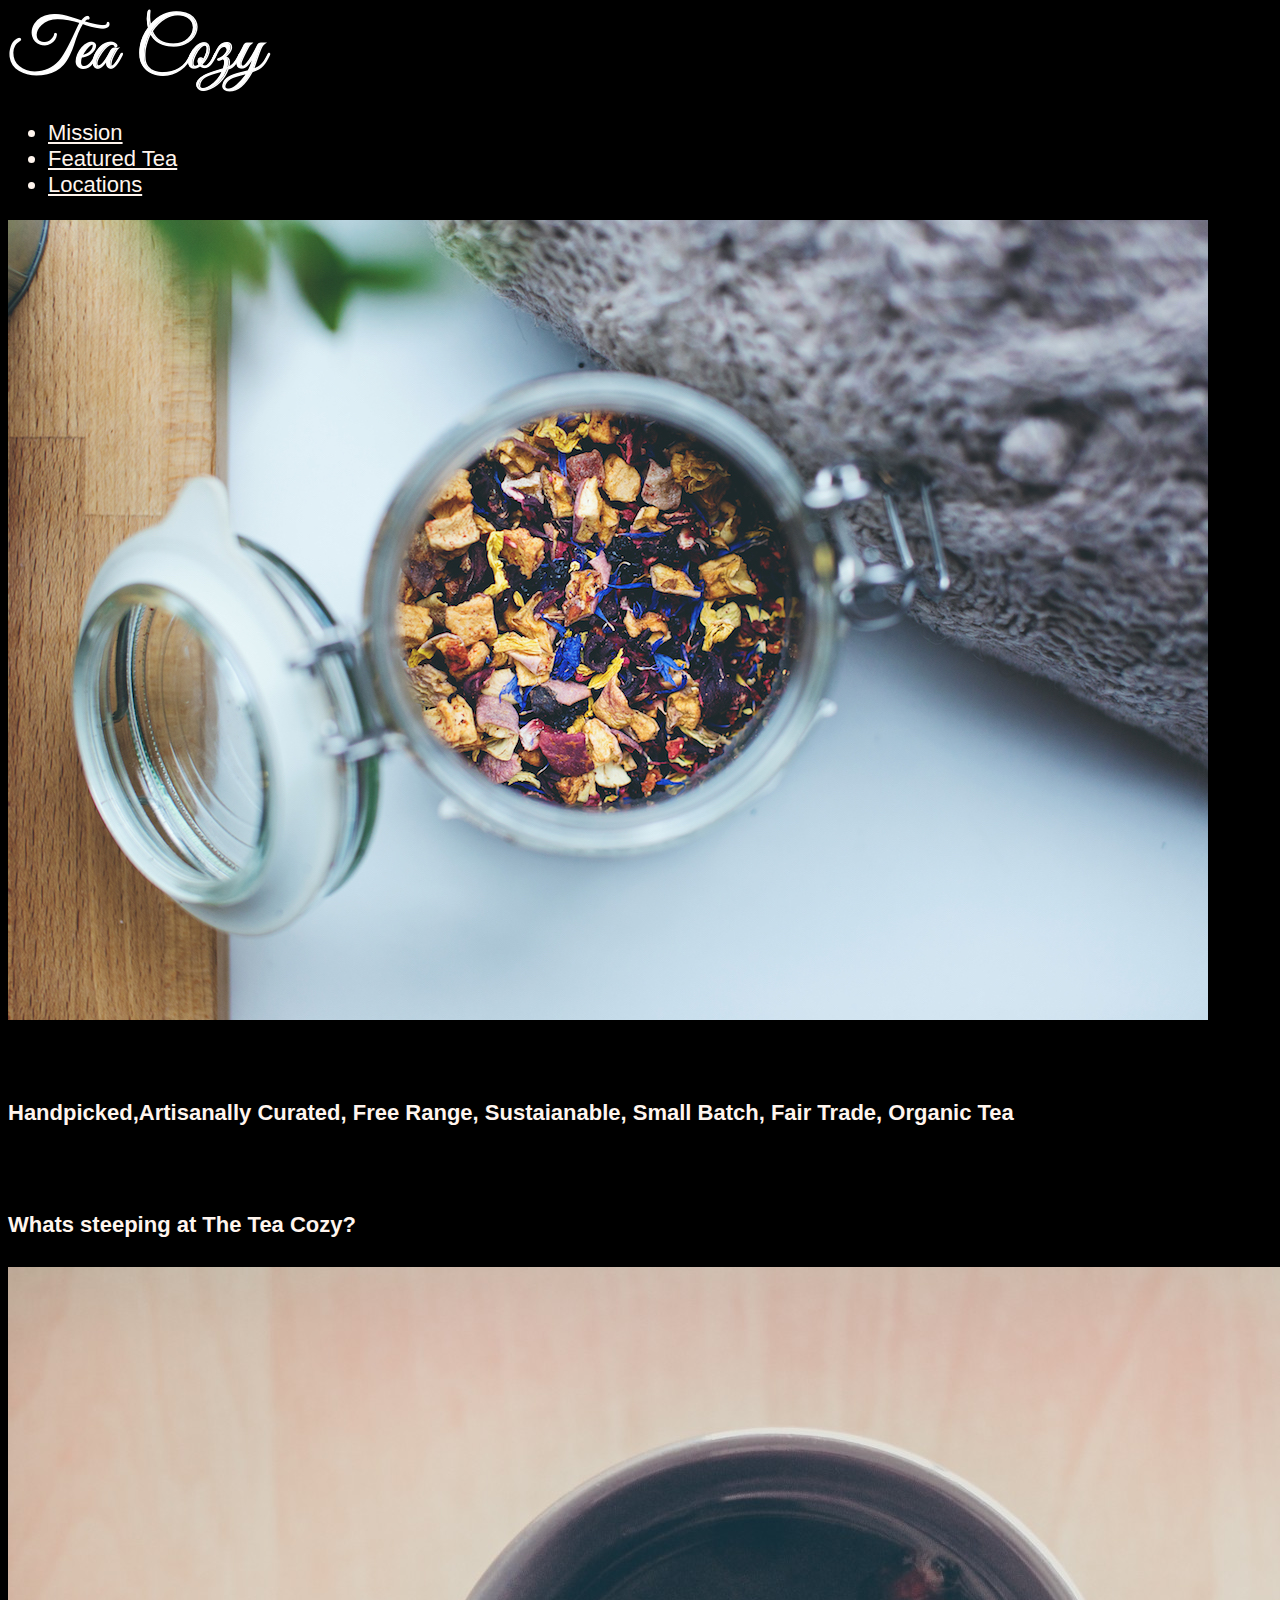
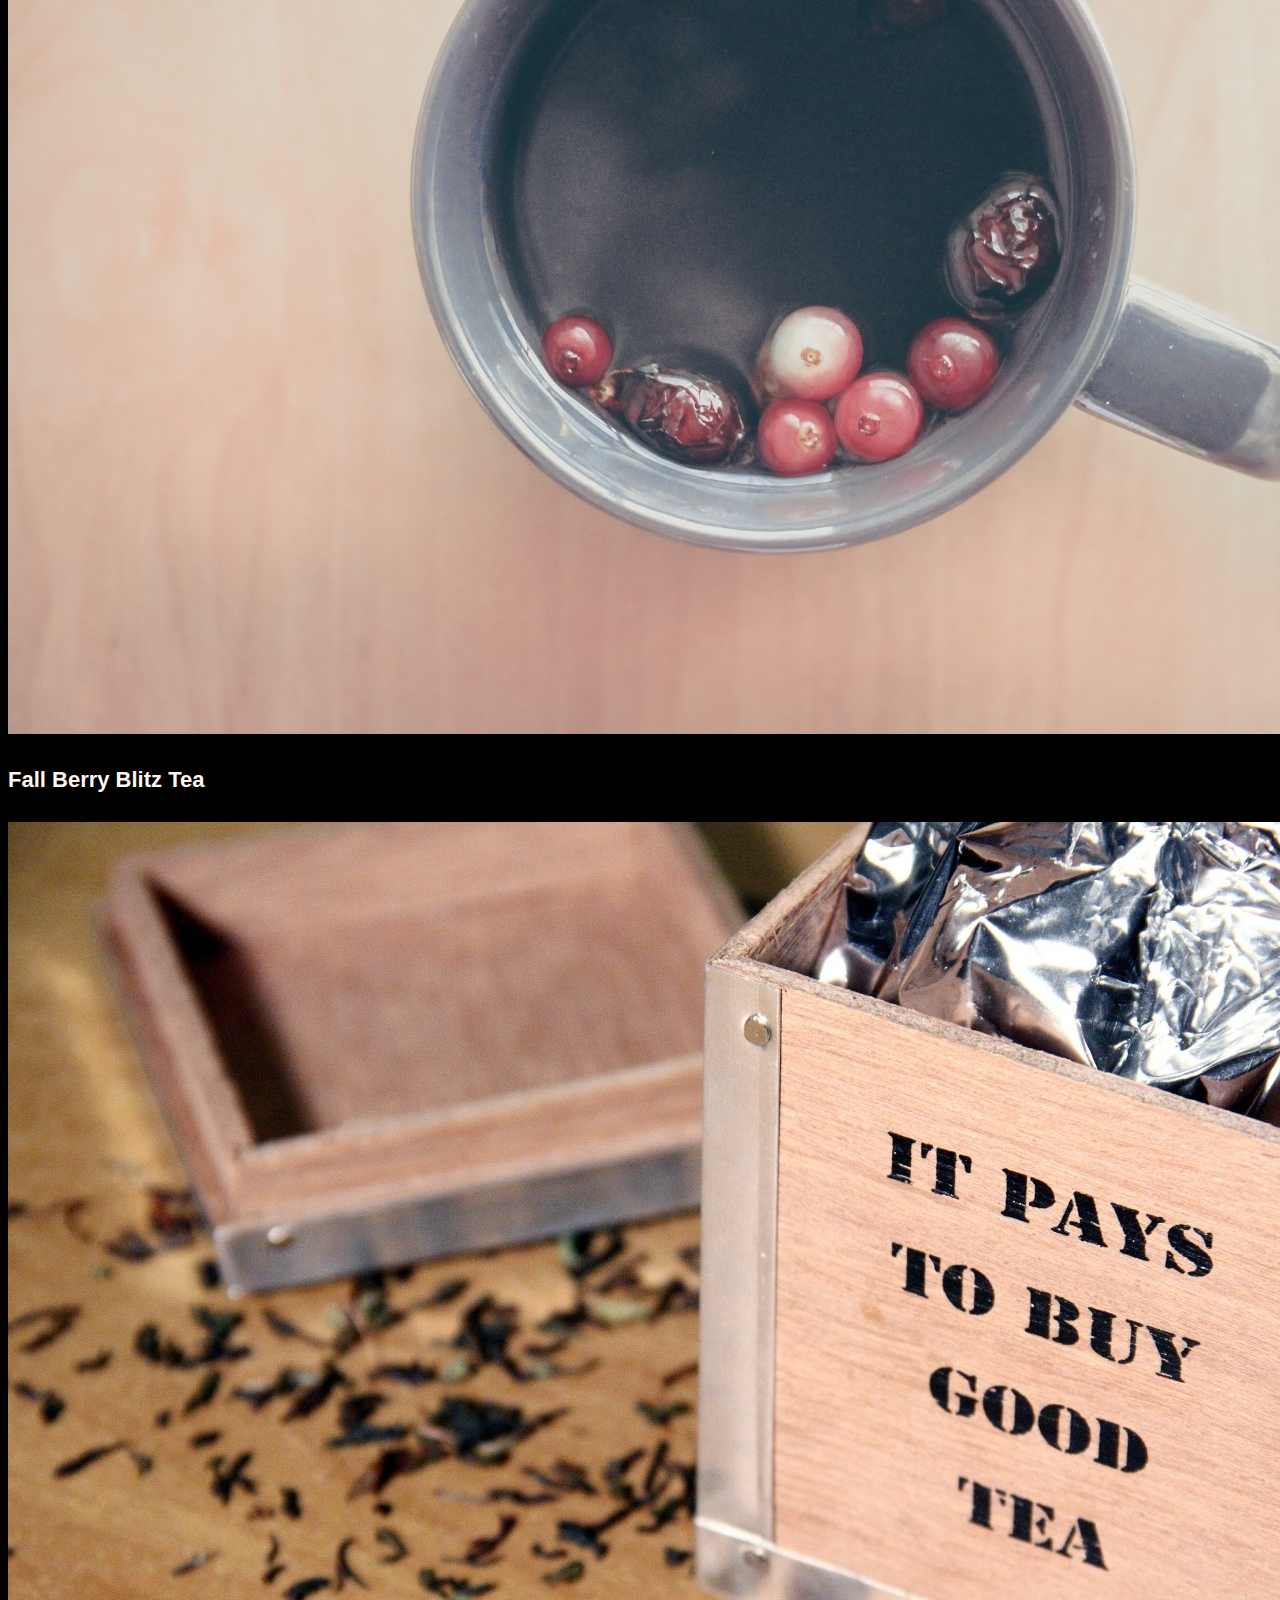
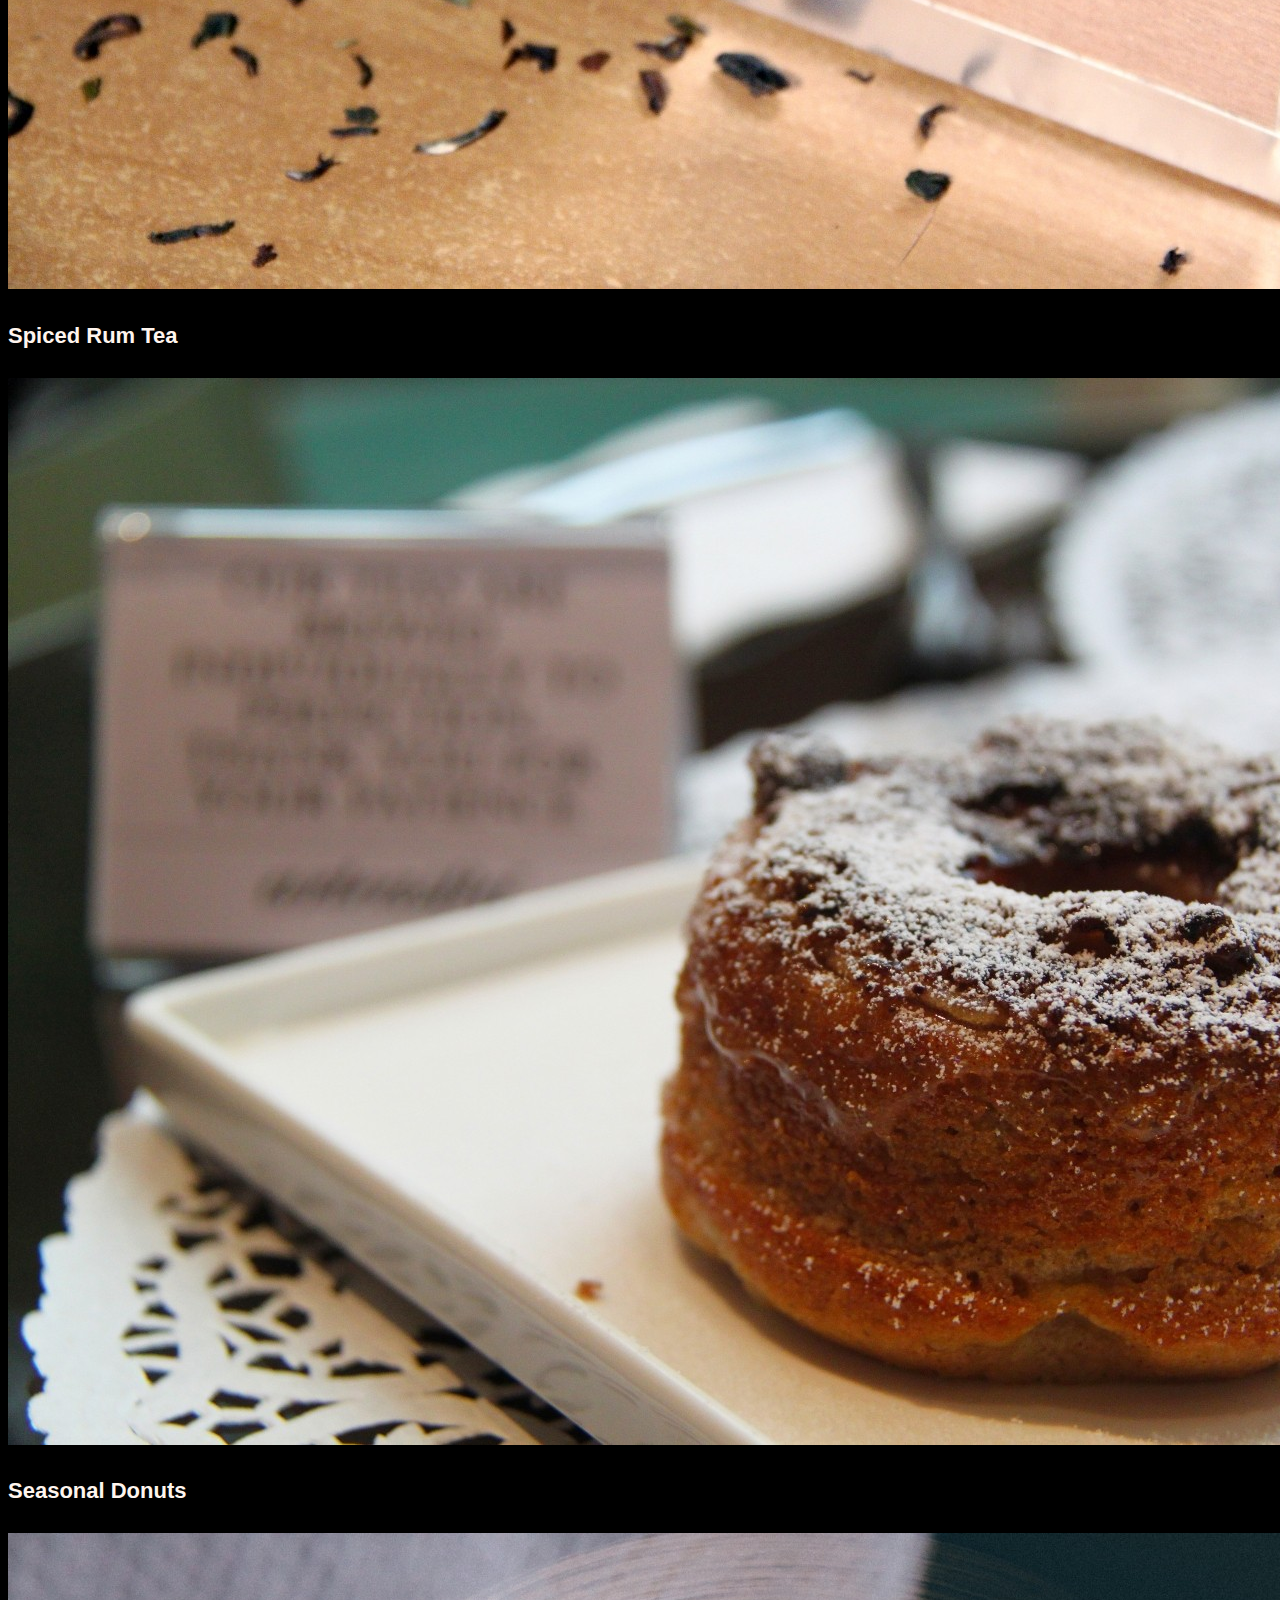
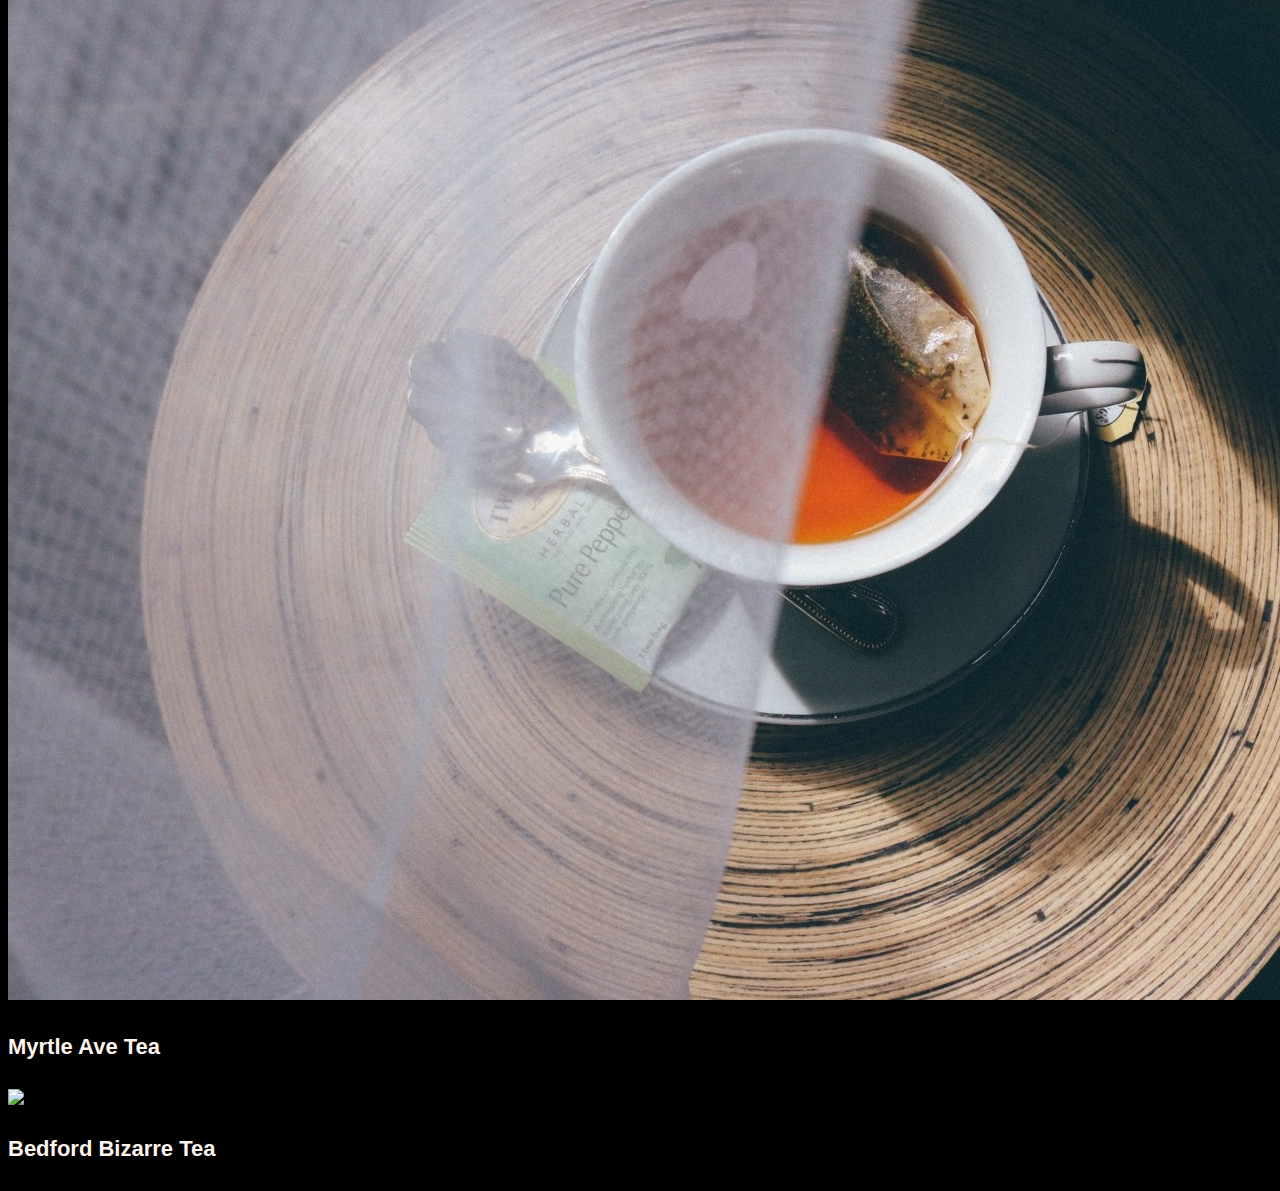
==== index.html @ 5b6bee80 "first commit" ====
<!DOCTYPE html>
<html>
<head>
  <link rel="stylesheet" href="style.css" type="text/css" />
  <title>Tea Cozy</title>
  </head>
<body>


  <div id="header">
    <img src="resources/img-tea-cozy-logo.png" alt= "Tea Cozy">
    <nav>
      <ul>
      <li><u>Mission</u></li>
      <li><u>Featured Tea</u></li>
      <li><u>Locations</u></li>
    </nav>
    </div>


    <div id="Mission">
      <img src="resources/img-mission-background.jpg" alt="Mission">
      <h2>Our Mission</h2>
      <h4>Handpicked,Artisanally Curated, Free Range, Sustaianable, Small Batch, Fair Trade, Organic Tea</h4>
    </div>


    <div id="Month">
      <h2>Tea of the Month</h2>
      <h4>Whats steeping at The Tea Cozy?</h4>
      <img src="resources/img-berryblitz.jpg" alt="Fall Berry Blitz Tea">
      <h4>Fall Berry Blitz Tea</h4>
      <img src="resources/img-spiced-rum.jpg" alt="Spiced Rum Tea">
      <h4>Spiced Rum Tea</h4>
      <img src="resources/img-donut.jpg" alt="Seasonal Donuts">
      <h4>Seasonal Donuts</h4>
      <img src="resources/img-myrtle-ave.jpg" alt="Myrtle Ave Tea">
      <h4>Myrtle Ave Tea</h4>
      <img src="resources/img-bedford-bizarre.jpg" alt="Bedford Bizarre Tea">
      <h4>Bedford Bizarre Tea</h4>
    </div>


    <div id= "Locations">








</body>
</html>
---- style.css ----
body{
  background-color: black
}
h4{
  font-family:helvetica;
  font-size:22px;
  color:seashell;
}
#header{
  color:seashell;
  font-family:helvetica;
  font-size:22px;
}
Month img {
  width: 70px;
  height: 60px;
}
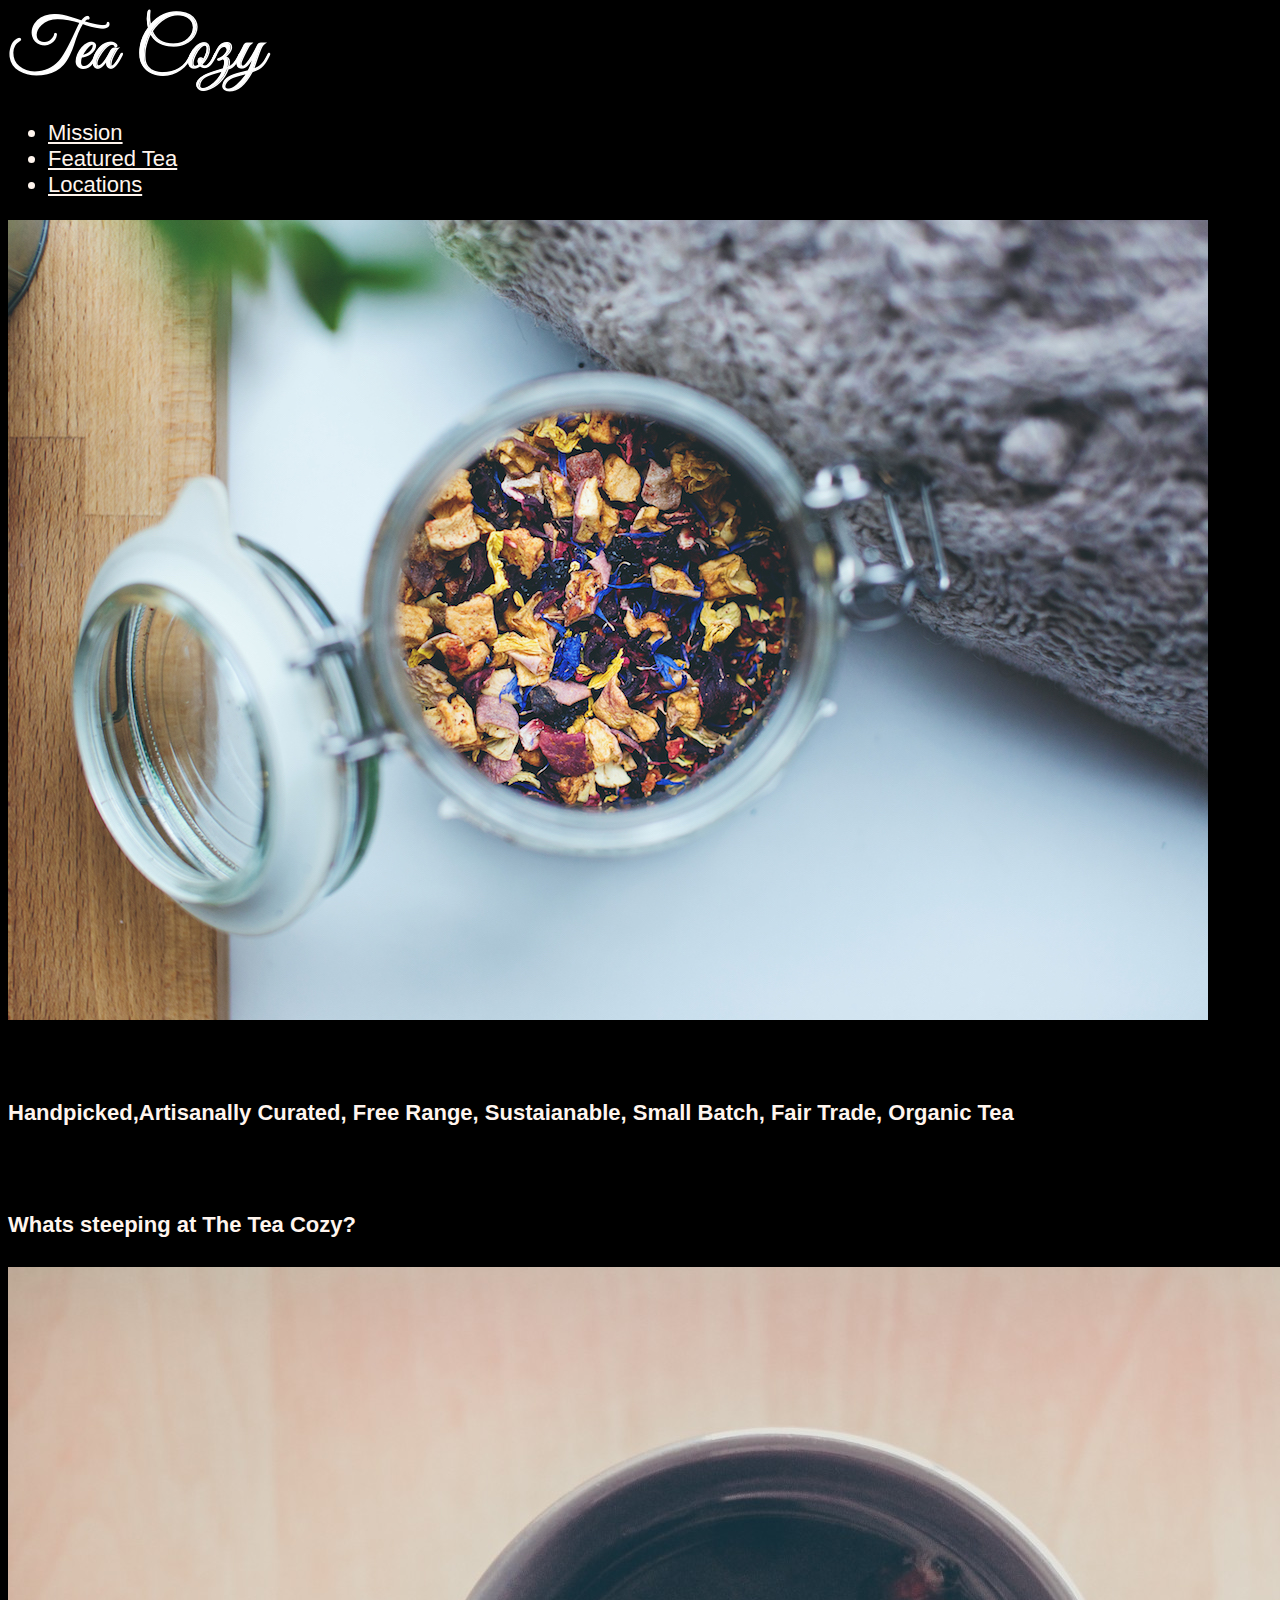
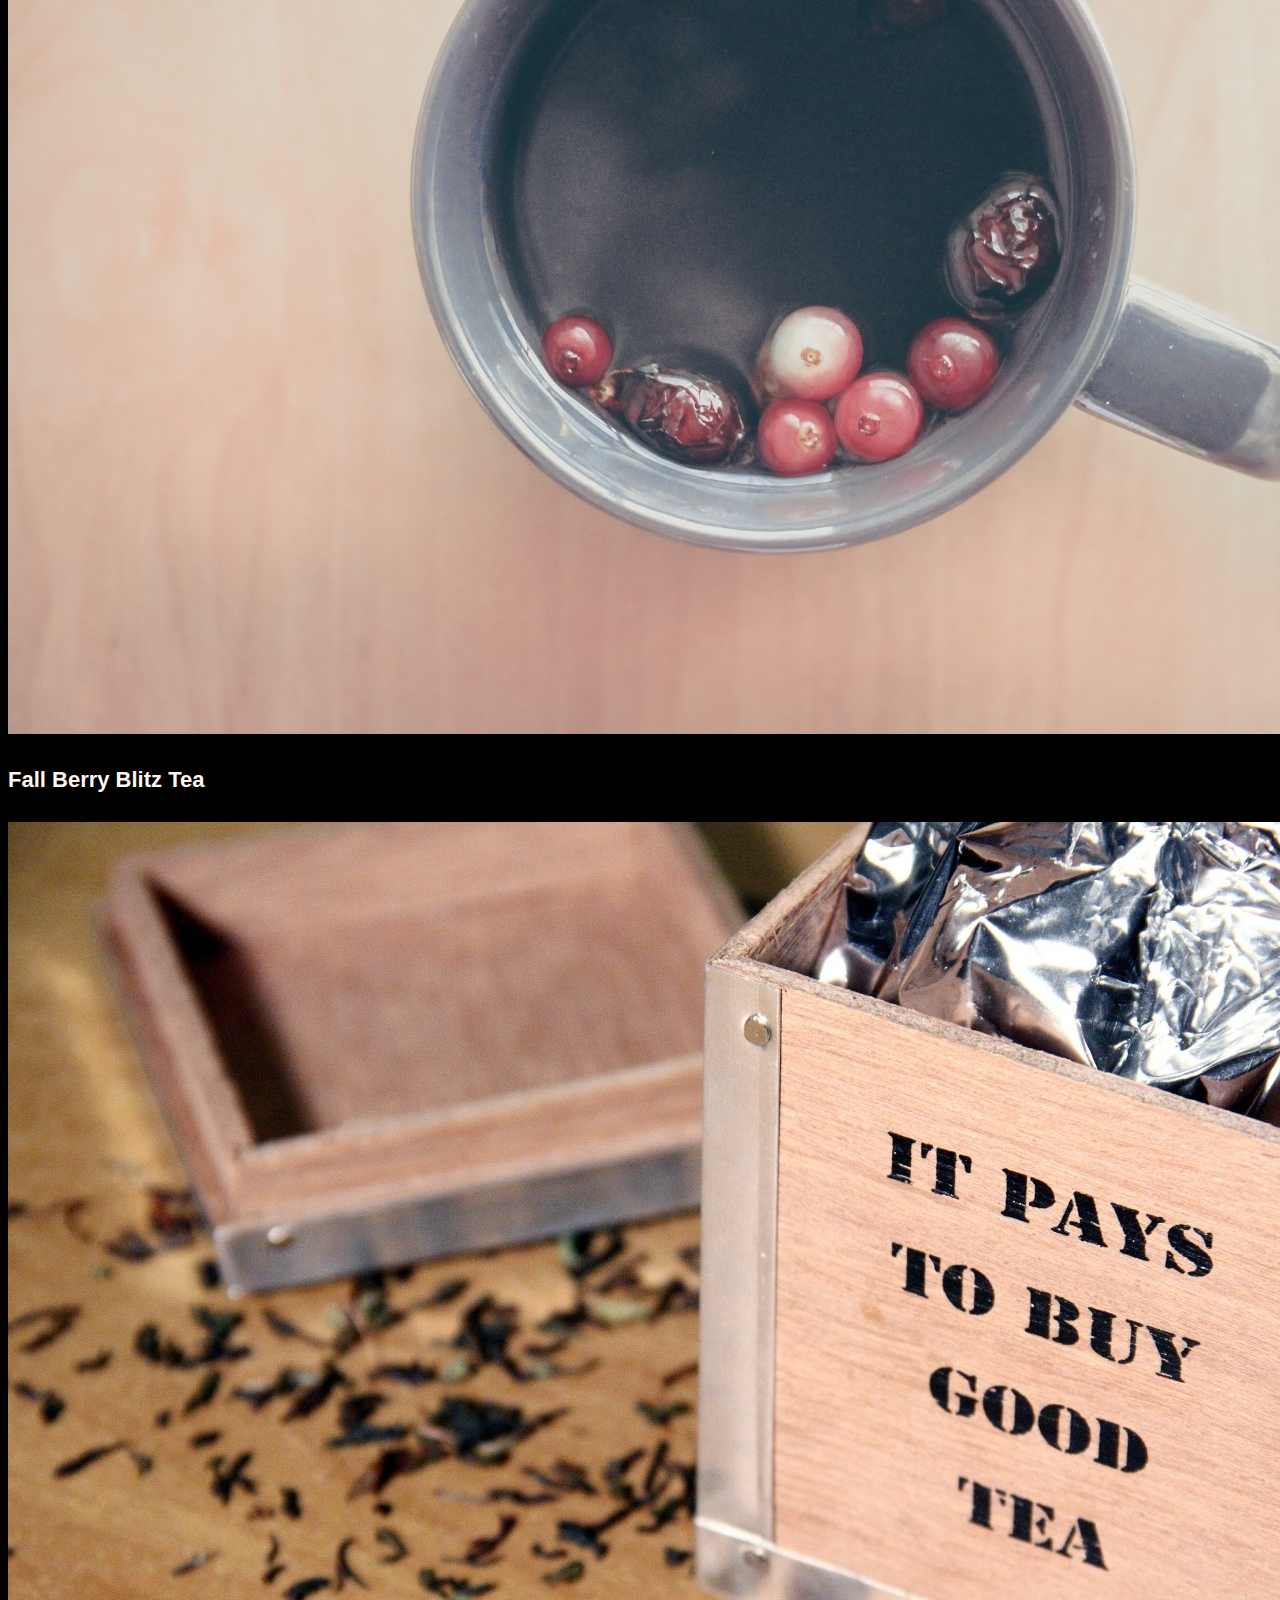
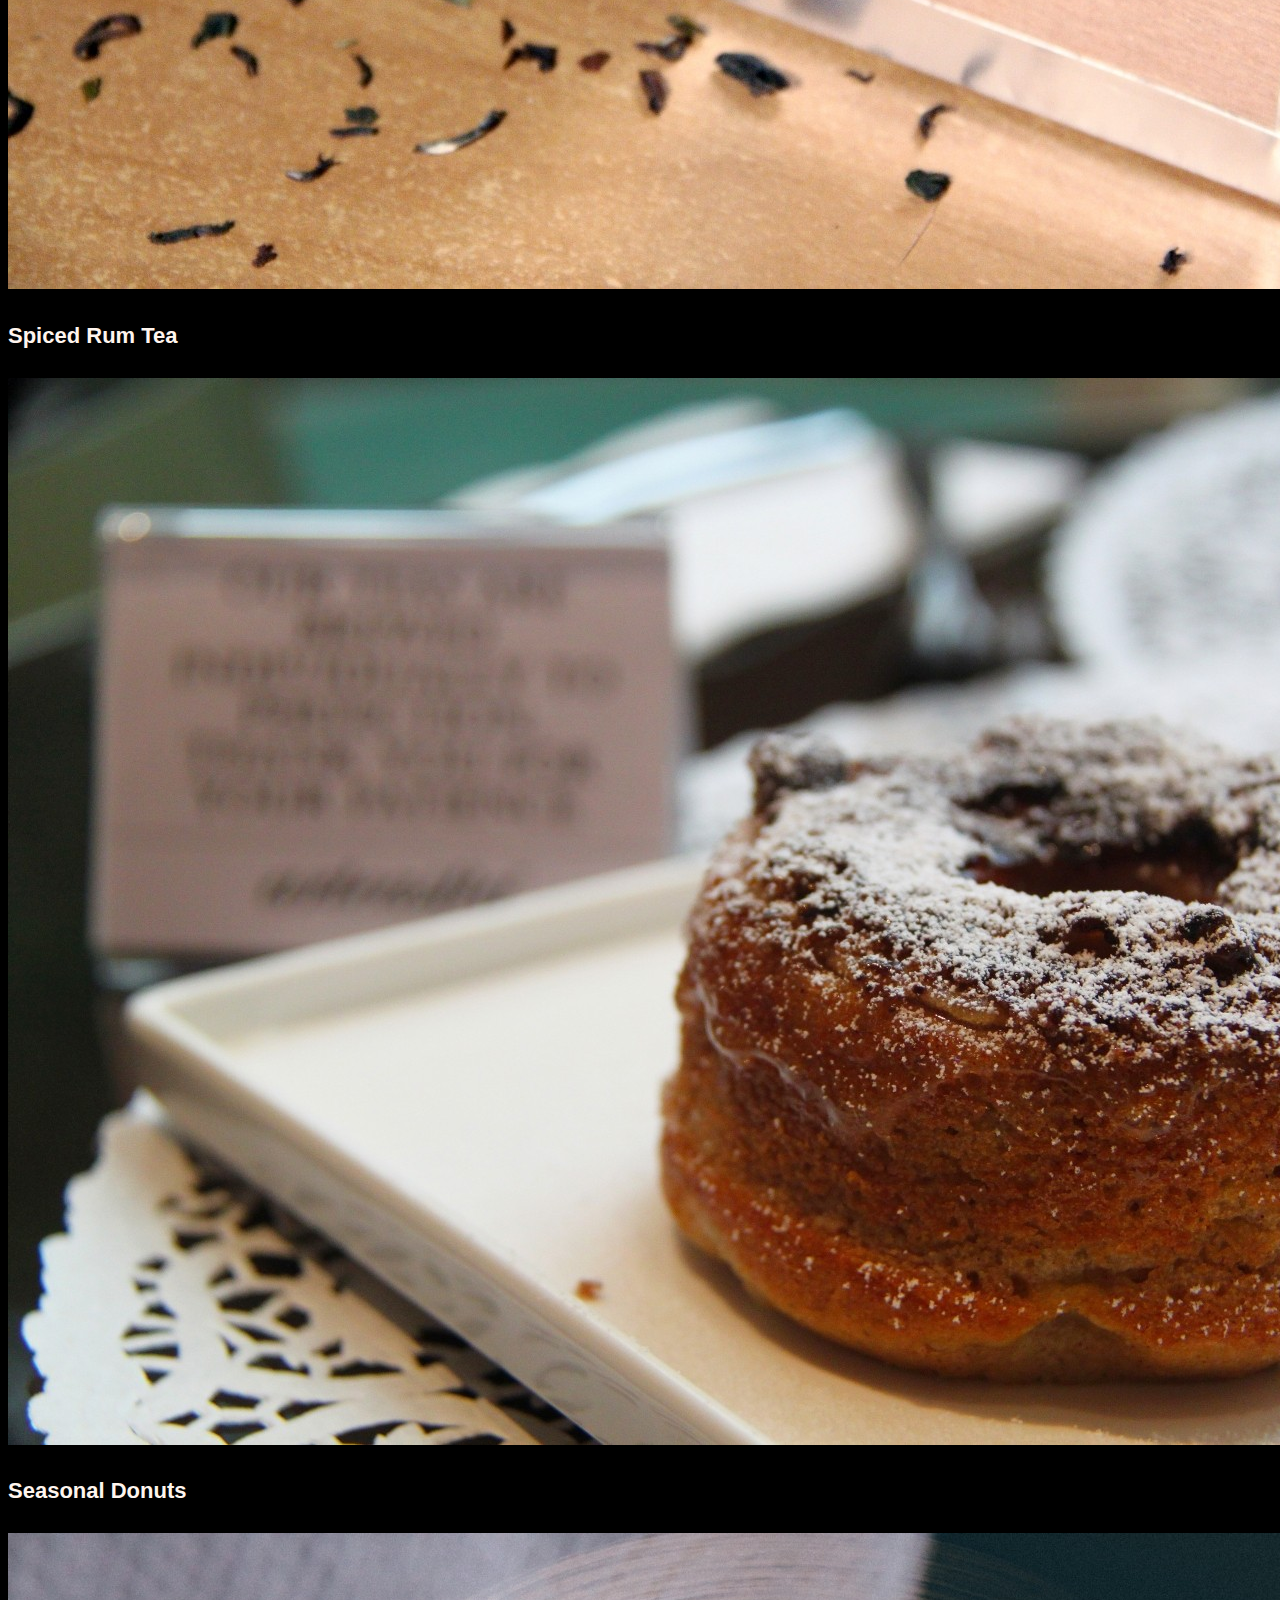
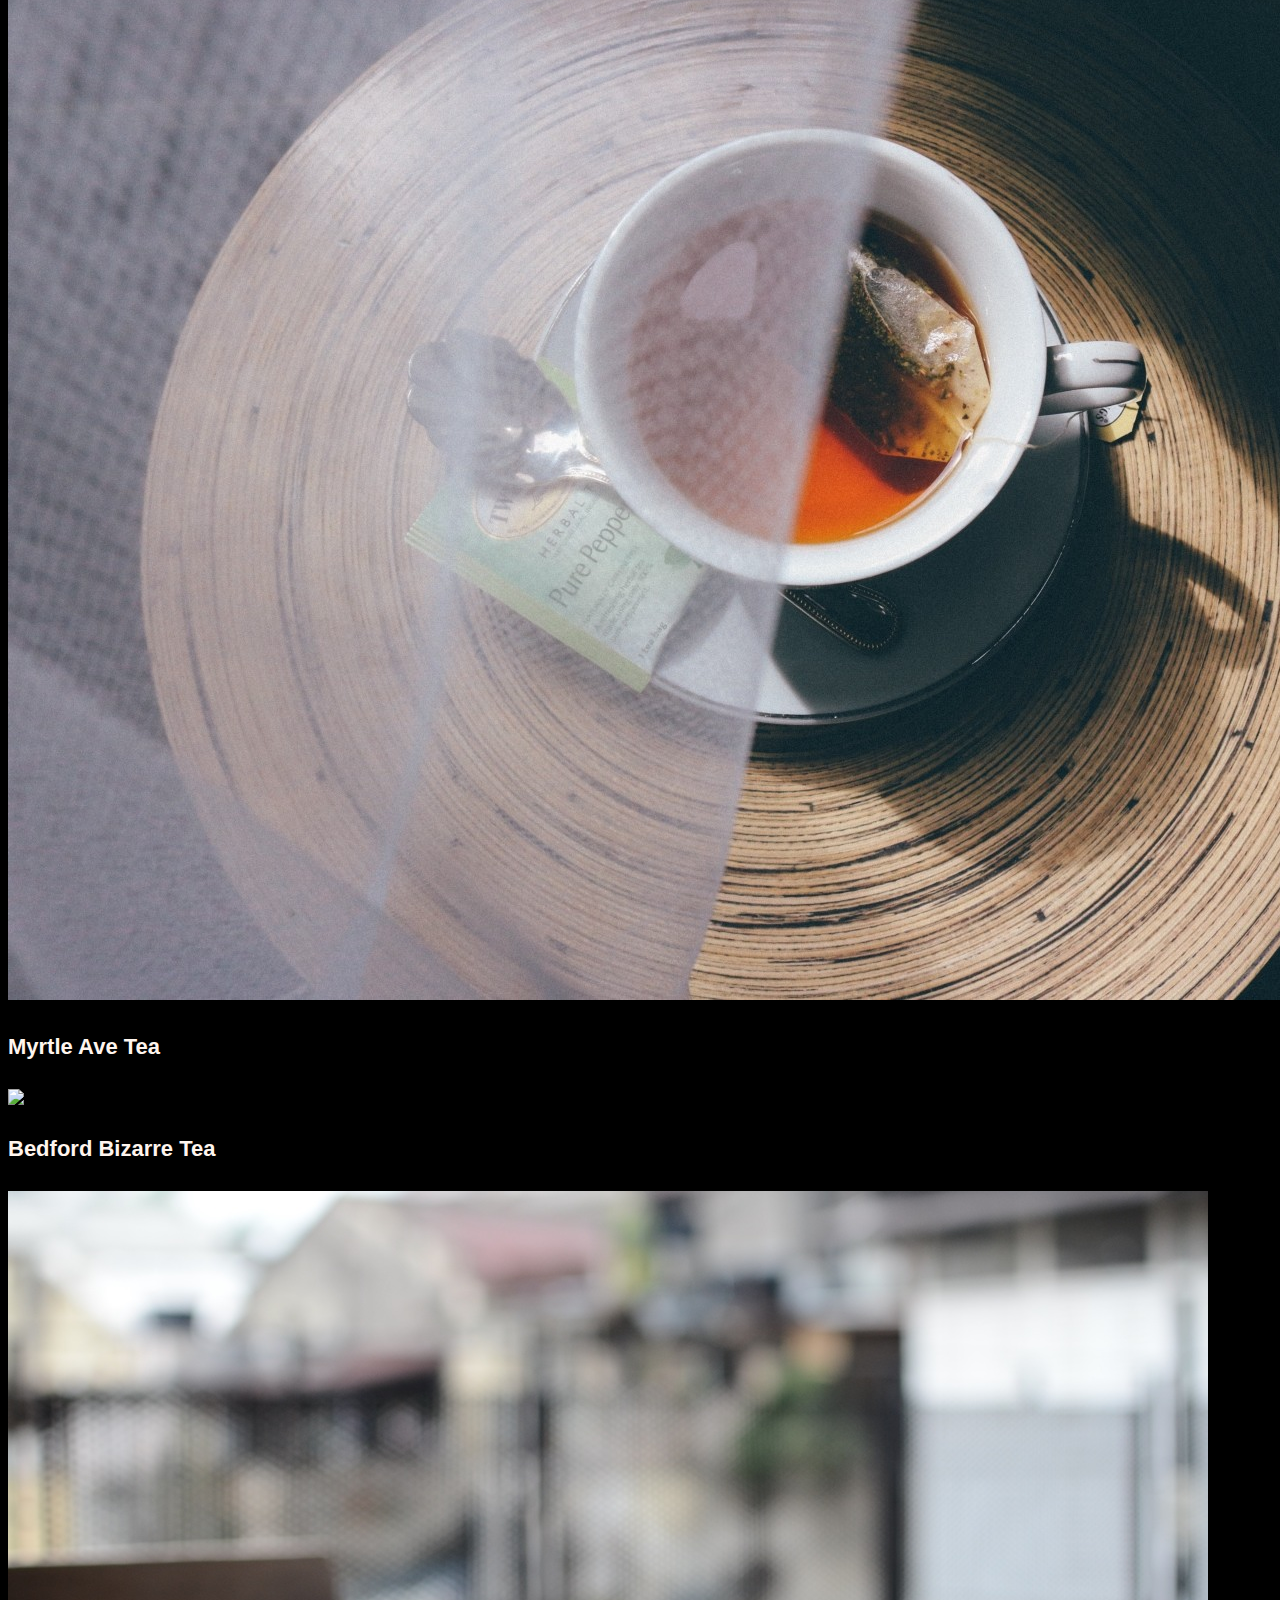
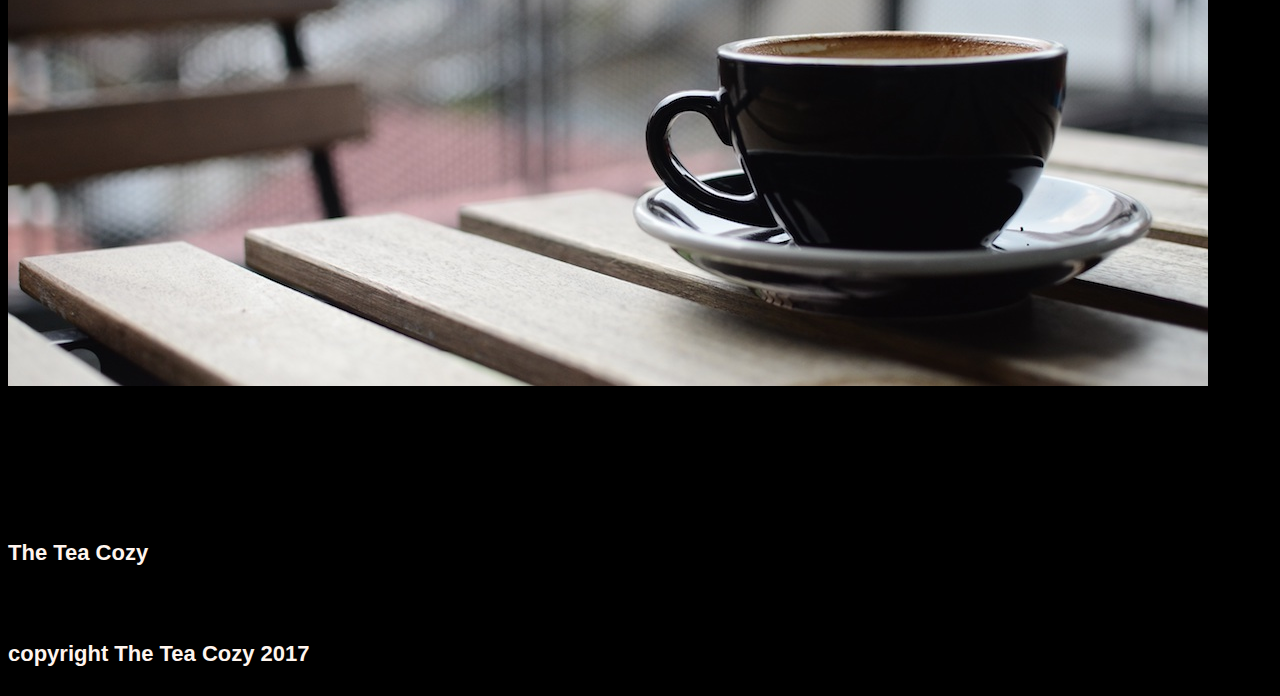
==== commit d634e565: "second commit" ====
--- a/index.html
+++ b/index.html
@@ -42,13 +42,22 @@
 
 
     <div id= "Locations">
+<img src= "resources/img-locations-background.jpg">
+      <h2>Locations</h2>
+      <nav>
+        <ul>
+          <li>Downtown 384 West 4th St Suite 108 Portland, Maine</li>
+          <li>East Bayside 3433 Phisherman's Avenue (Northwest Corner) Portland, Maine</li>
+          <li>Oakdale 515 Crescent Avenue Second Floor Portland, Maine</li>
+        </ul>
+      </nav>
+    </div>
 
-
-
-
-
-
-
+        <div id= "contact">
+          <h4>The Tea Cozy</h4>
+          <h5>contact@theteacozy.com 917-555-8904</h5>
+        </div>
+        <div id= "footer"><h4>copyright The Tea Cozy 2017</h4>
 
 </body>
 </html>
--- a/style.css
+++ b/style.css
@@ -10,6 +10,8 @@
   color:seashell;
   font-family:helvetica;
   font-size:22px;
+  diplay: fixed;
+
 }
 Month img {
   width: 70px;
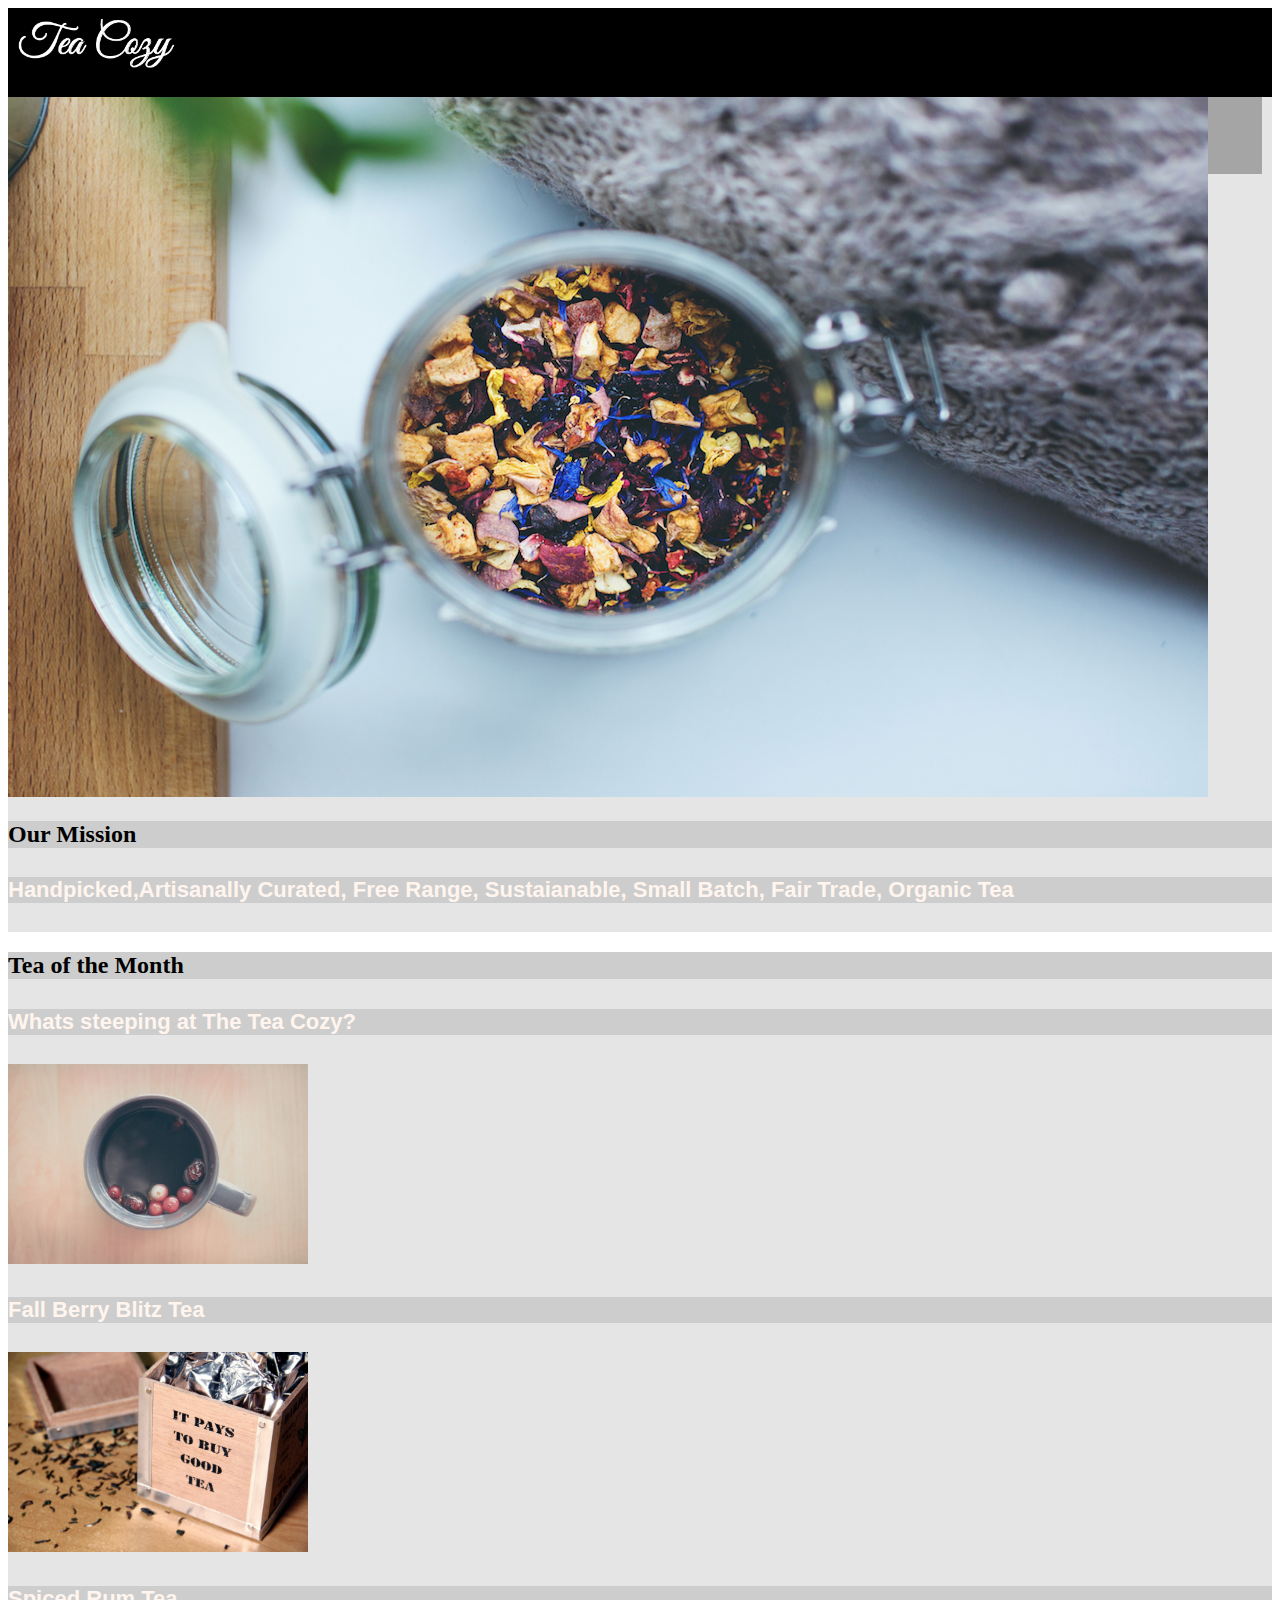
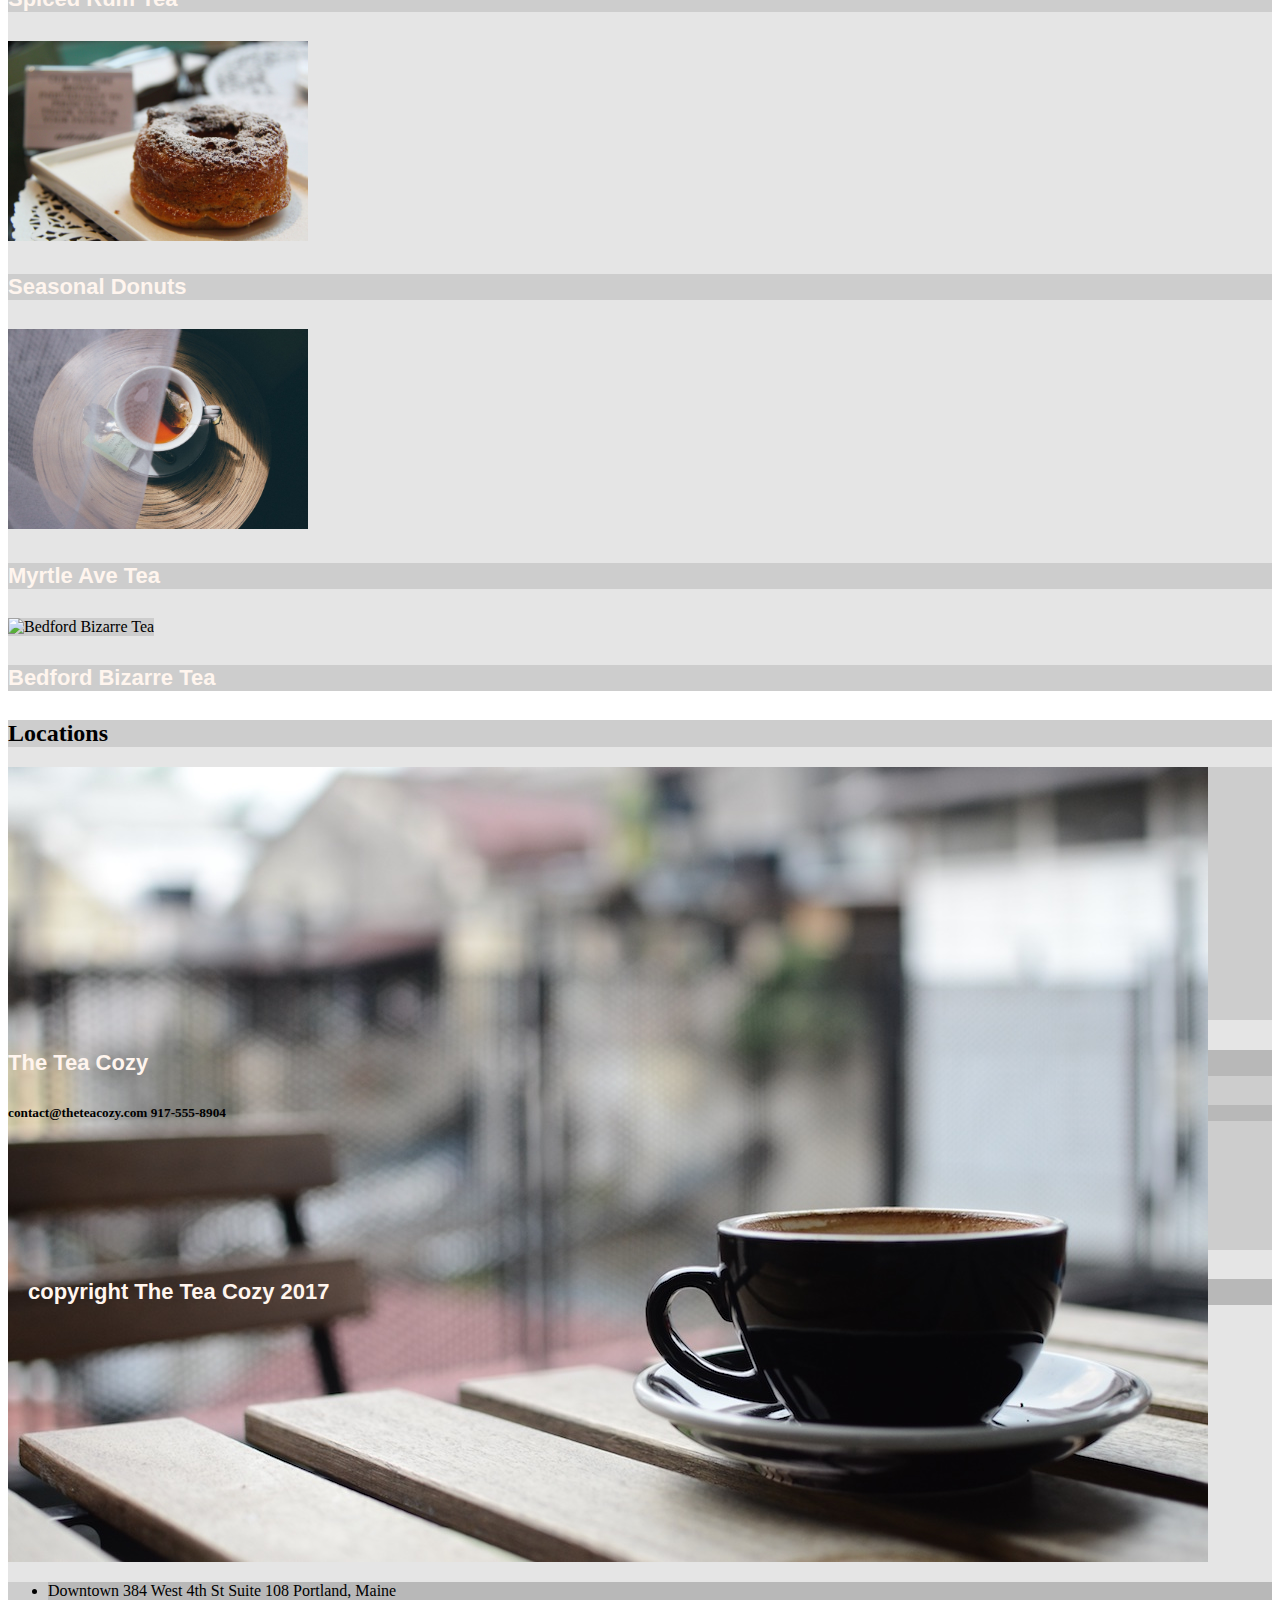
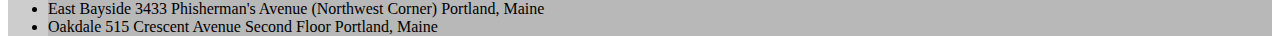
==== commit b7060e73: "sunday commit" ====
--- a/index.html
+++ b/index.html
@@ -7,8 +7,8 @@
 <body>
 
 
-  <div id="header">
-    <img src="resources/img-tea-cozy-logo.png" alt= "Tea Cozy">
+  <div class="header">
+    <img src="resources/img-tea-cozy-logo.png" alt= "Tea Cozy" height="50px">
     <nav>
       <ul>
       <li><u>Mission</u></li>
@@ -18,33 +18,34 @@
     </div>
 
 
-    <div id="Mission">
-      <img src="resources/img-mission-background.jpg" alt="Mission">
+    <div class="Mission">
+      <img src="resources/img-mission-background.jpg" alt="Mission"height="700" width="1200">
       <h2>Our Mission</h2>
       <h4>Handpicked,Artisanally Curated, Free Range, Sustaianable, Small Batch, Fair Trade, Organic Tea</h4>
     </div>
 
 
-    <div id="Month">
+    <div class="Month">
       <h2>Tea of the Month</h2>
       <h4>Whats steeping at The Tea Cozy?</h4>
-      <img src="resources/img-berryblitz.jpg" alt="Fall Berry Blitz Tea">
+      <img src="resources/img-berryblitz.jpg" alt="Fall Berry Blitz Tea" height="200" width="300">
       <h4>Fall Berry Blitz Tea</h4>
-      <img src="resources/img-spiced-rum.jpg" alt="Spiced Rum Tea">
+      <img src="resources/img-spiced-rum.jpg" alt="Spiced Rum Tea" height="200" width="300">
       <h4>Spiced Rum Tea</h4>
-      <img src="resources/img-donut.jpg" alt="Seasonal Donuts">
+      <img src="resources/img-donut.jpg" alt="Seasonal Donuts" height="200" width="300">
       <h4>Seasonal Donuts</h4>
-      <img src="resources/img-myrtle-ave.jpg" alt="Myrtle Ave Tea">
+      <img src="resources/img-myrtle-ave.jpg" alt="Myrtle Ave Tea" height="200" width="300">
       <h4>Myrtle Ave Tea</h4>
-      <img src="resources/img-bedford-bizarre.jpg" alt="Bedford Bizarre Tea">
+      <img src="resources/img-bedford-bizarre.jpg" alt="Bedford Bizarre Tea" height="200" width="300">
       <h4>Bedford Bizarre Tea</h4>
     </div>
 
 
-    <div id= "Locations">
-<img src= "resources/img-locations-background.jpg">
+    <div class = "Locations">
       <h2>Locations</h2>
+
       <nav>
+        <img src="resources/img-locations-background.jpg" alt="Locations">
         <ul>
           <li>Downtown 384 West 4th St Suite 108 Portland, Maine</li>
           <li>East Bayside 3433 Phisherman's Avenue (Northwest Corner) Portland, Maine</li>
@@ -53,11 +54,11 @@
       </nav>
     </div>
 
-        <div id= "contact">
+        <div class= "contact">
           <h4>The Tea Cozy</h4>
           <h5>contact@theteacozy.com 917-555-8904</h5>
         </div>
-        <div id= "footer"><h4>copyright The Tea Cozy 2017</h4>
+        <div class= "footer"><h4>copyright The Tea Cozy 2017</h4>
 
 </body>
 </html>
--- a/style.css
+++ b/style.css
@@ -1,19 +1,55 @@
-body{
-  background-color: black
+body
+*{
+  background-color: rgba(0,0,0,.1);
 }
+
 h4{
   font-family:helvetica;
   font-size:22px;
   color:seashell;
 }
-#header{
+.header{
+  padding:10px;
+  background-color: black;
+  height: 69px;
+  width:auto;
   color:seashell;
   font-family:helvetica;
   font-size:22px;
   diplay: fixed;
+  justify-content: flex-end;
+  align-items: flex-end;
+  flex-direction: row-reverse;
+  flex-wrap: nowrap;
+}
+.Mission{
+  flex-direction: row;
+  justify-content: center;
+  align-items: center;
+  align-content: center;
 
 }
-Month img {
-  width: 70px;
-  height: 60px;
+.month{
+  flex-wrap:wrap;
+  flex-direction:row;
+  justify-content: center;
+  align-items: center;
+  align-content: center;
+  max-width: 1000px;
+  }
+.Locations{
+  height: 300px;
+  width: inherit;
 }
+.contact{
+  align-items: center;
+  height: 200px;
+
+}
+.footer{
+  flex-direction: row;
+  justify-content: flex-start;
+  align-items: flex-start;
+  padding-left: 20px;
+
+}
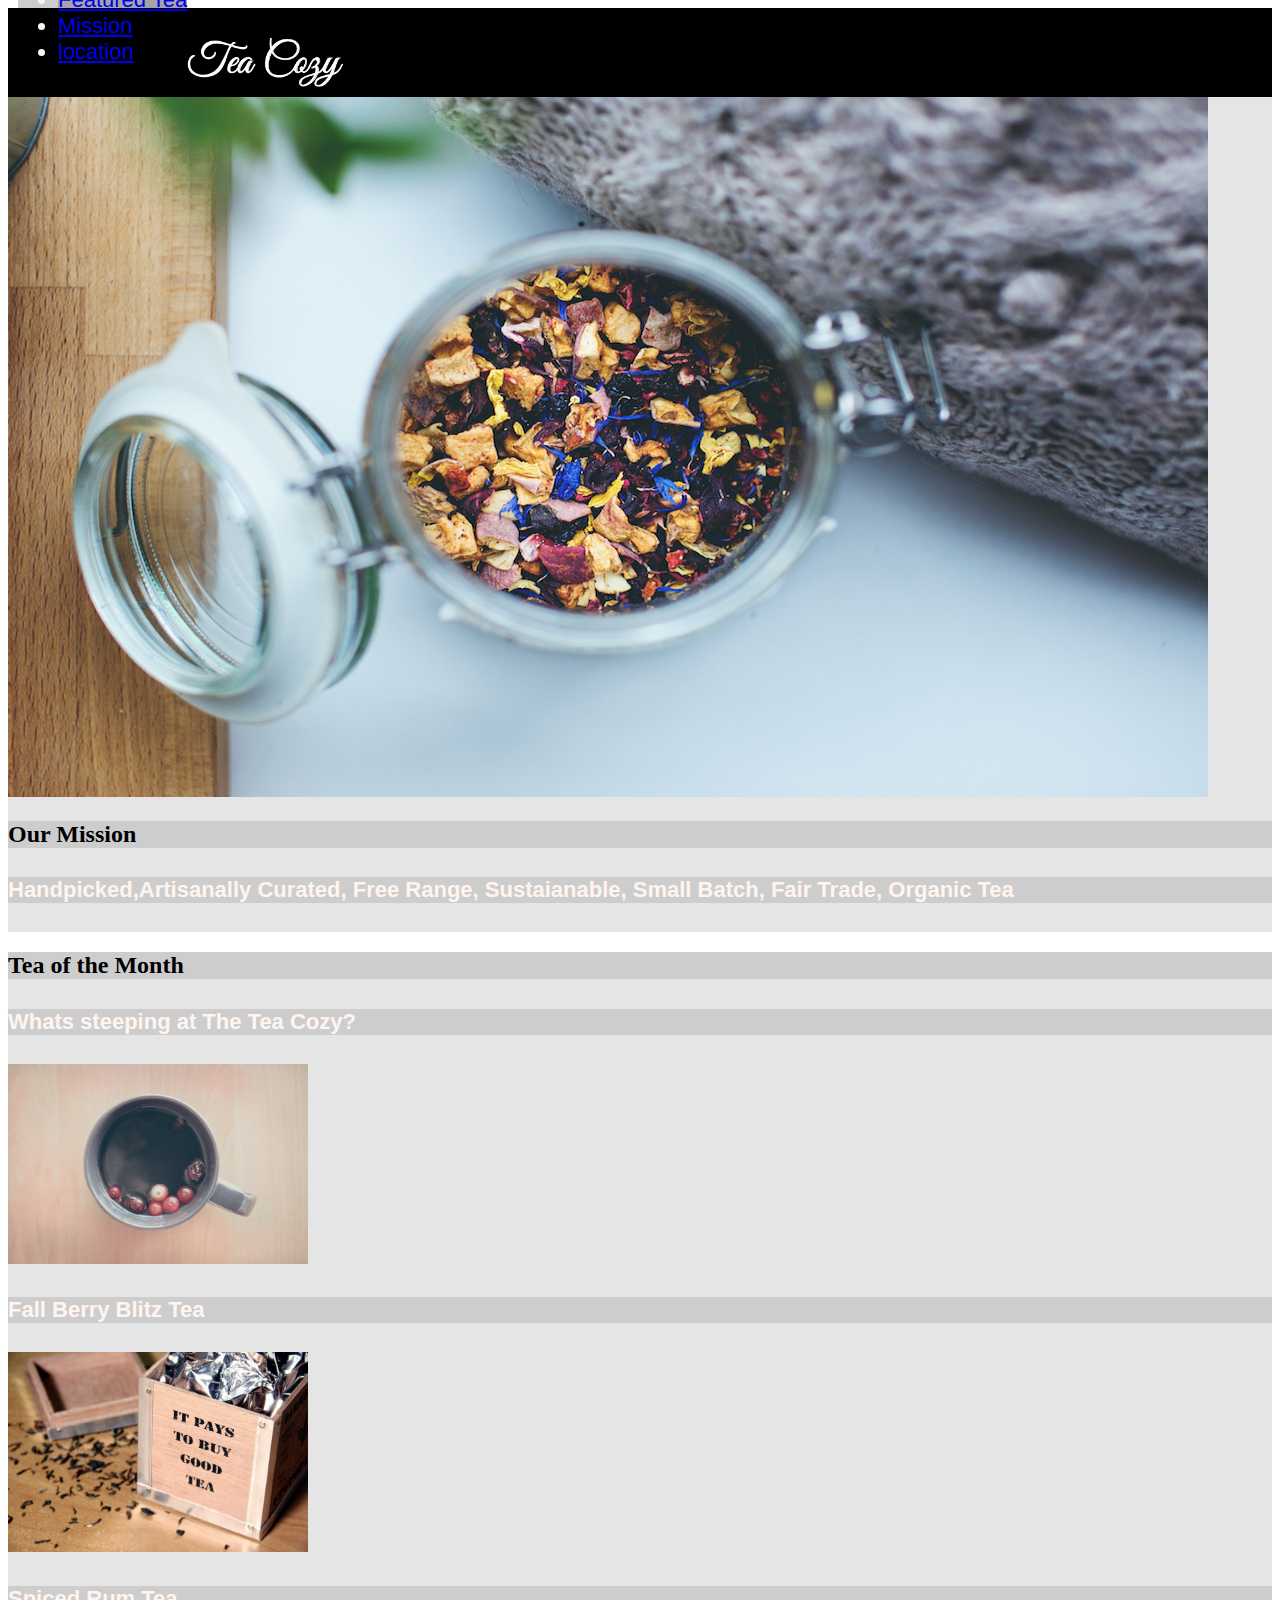
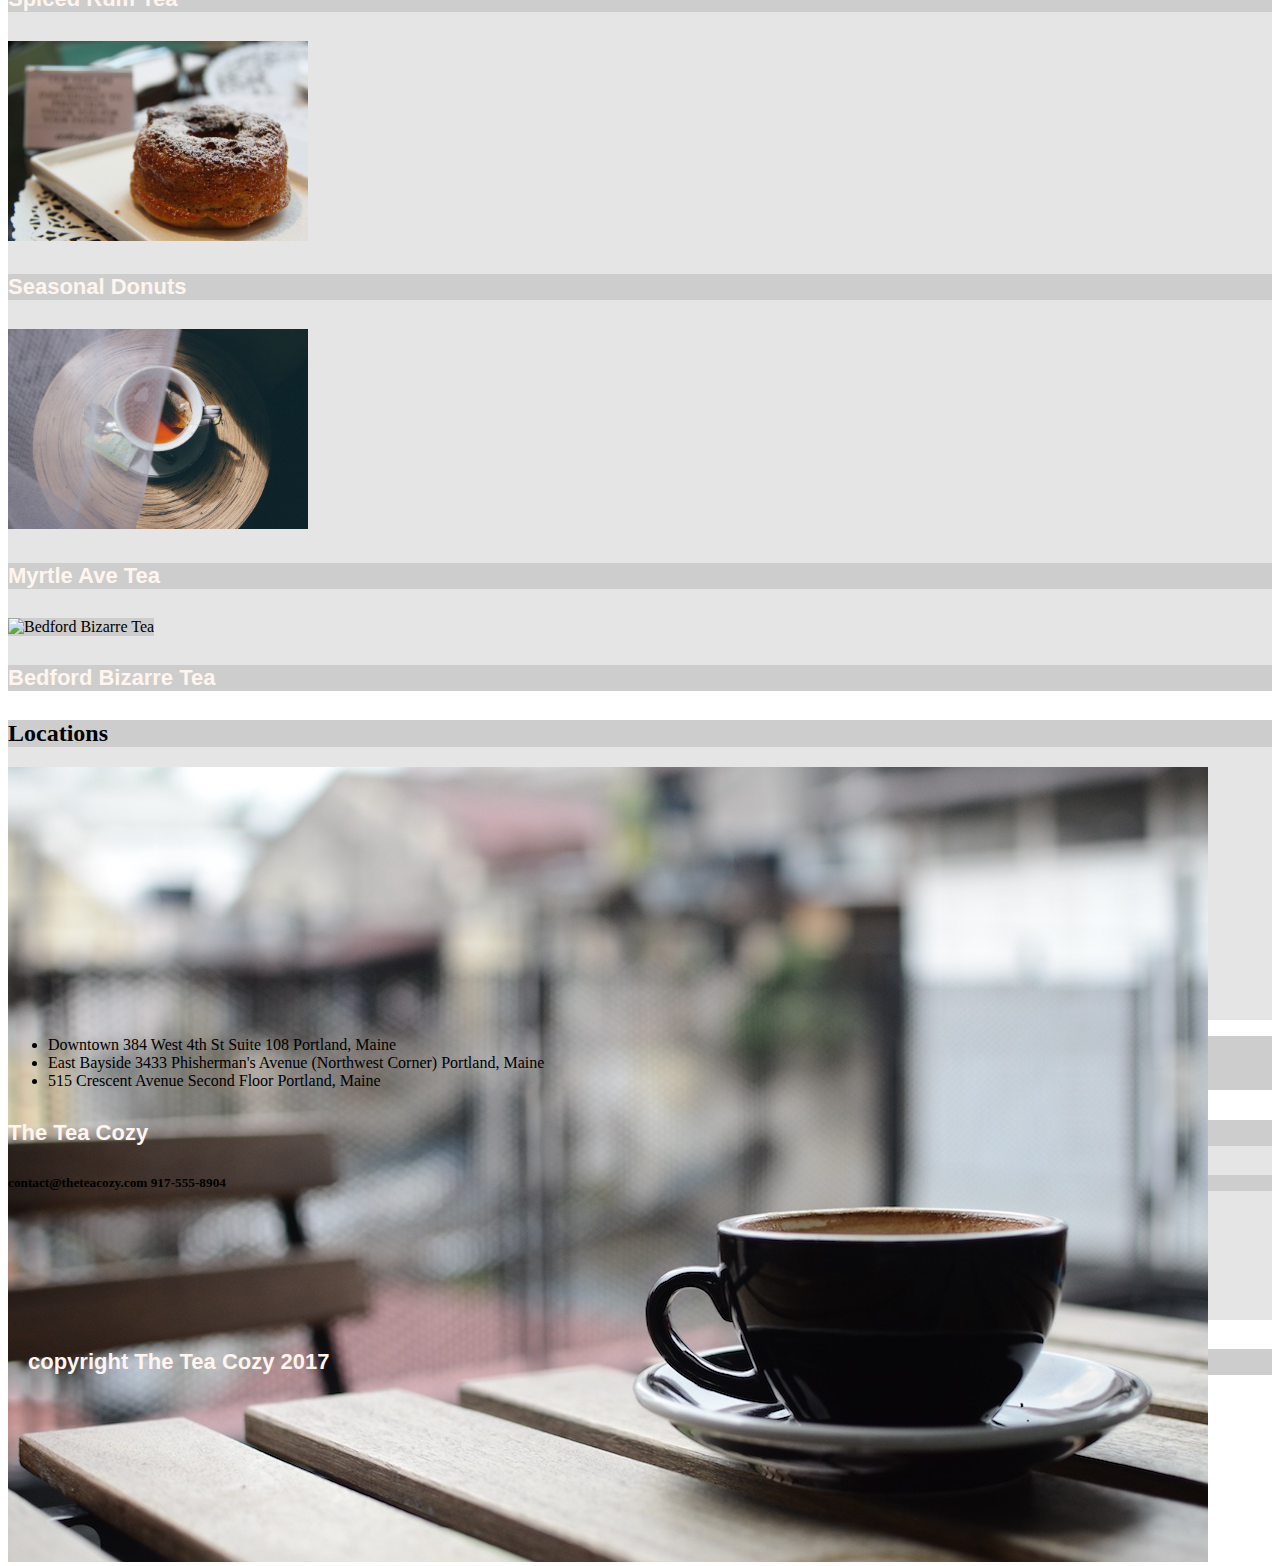
==== commit 4c96a675: "Tuesday commit" ====
--- a/index.html
+++ b/index.html
@@ -11,9 +11,10 @@
     <img src="resources/img-tea-cozy-logo.png" alt= "Tea Cozy" height="50px">
     <nav>
       <ul>
-      <li><u>Mission</u></li>
-      <li><u>Featured Tea</u></li>
-      <li><u>Locations</u></li>
+      <li><a href="#">Featured Tea</a></li>
+      <li><a href="#">Mission</a></li>
+      <li><a href="#">location</a></li>
+      </ul>
     </nav>
     </div>
 
@@ -43,22 +44,23 @@
 
     <div class = "Locations">
       <h2>Locations</h2>
-
-      <nav>
-        <img src="resources/img-locations-background.jpg" alt="Locations">
-        <ul>
-          <li>Downtown 384 West 4th St Suite 108 Portland, Maine</li>
-          <li>East Bayside 3433 Phisherman's Avenue (Northwest Corner) Portland, Maine</li>
-          <li>Oakdale 515 Crescent Avenue Second Floor Portland, Maine</li>
-        </ul>
-      </nav>
+      <img src="resources/img-locations-background.jpg" alt="Locations">
+    </div class="locations">
+    <ul>
+   <li>Downtown 384 West 4th St Suite 108 Portland, Maine</li>
+   <li>East Bayside 3433 Phisherman's Avenue (Northwest Corner) Portland, Maine</li>
+    <li>515 Crescent Avenue Second Floor Portland, Maine</li>
+  </ul>
     </div>
 
         <div class= "contact">
           <h4>The Tea Cozy</h4>
           <h5>contact@theteacozy.com 917-555-8904</h5>
         </div>
-        <div class= "footer"><h4>copyright The Tea Cozy 2017</h4>
+
+        <div class= "footer">
+          <h4>copyright The Tea Cozy 2017</h4>
+        </div>
 
 </body>
 </html>
--- a/style.css
+++ b/style.css
@@ -16,7 +16,7 @@
   color:seashell;
   font-family:helvetica;
   font-size:22px;
-  diplay: fixed;
+  display: flex;
   justify-content: flex-end;
   align-items: flex-end;
   flex-direction: row-reverse;
@@ -27,8 +27,8 @@
   justify-content: center;
   align-items: center;
   align-content: center;
+}
 
-}
 .month{
   flex-wrap:wrap;
   flex-direction:row;
@@ -37,19 +37,29 @@
   align-content: center;
   max-width: 1000px;
   }
-.Locations{
+
+.Locations
+{
   height: 300px;
-  width: inherit;
 }
-.contact{
+
+.contact
+{
   align-items: center;
   height: 200px;
+}
 
-}
-.footer{
+.footer
+{
   flex-direction: row;
   justify-content: flex-start;
   align-items: flex-start;
   padding-left: 20px;
+}
+
+{
+  height:300px
+  width:auto;
+  color:black
 
 }
